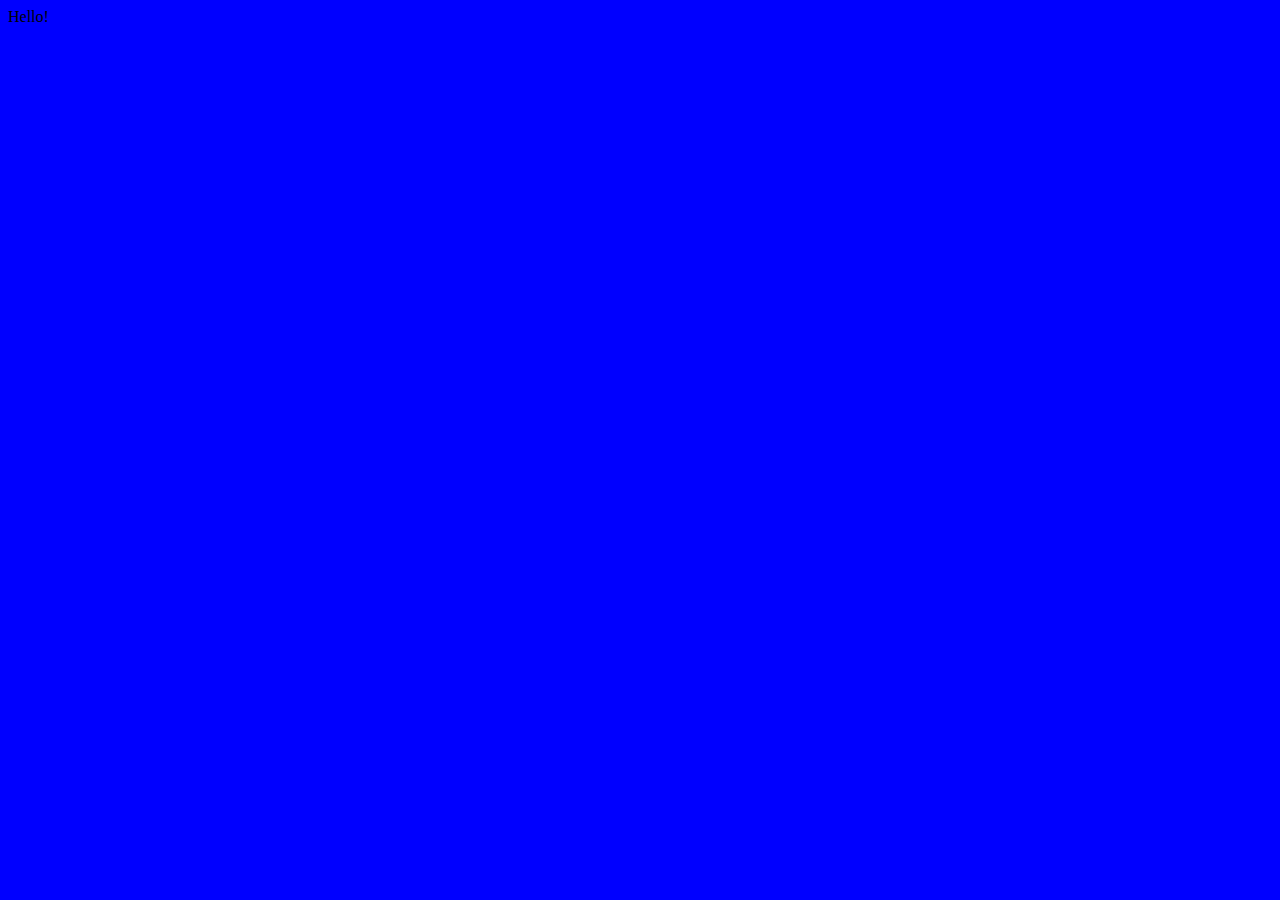
==== docs/index.html @ 586241cc "Initialize repo" ====
<!DOCTYPE html>
<html lang="en">
<head>
    <meta charset="UTF-8">
    <meta name="viewport" content="width=device-width, initial-scale=1.0">
    <title>Document</title>
    <script defer src="builder.js"></script>
    <link rel="stylesheet" href="style.css">

</head>
<body>
    Hello!
</body>
</html>
---- docs/style.css ----
body {
    background-color: blue;
}
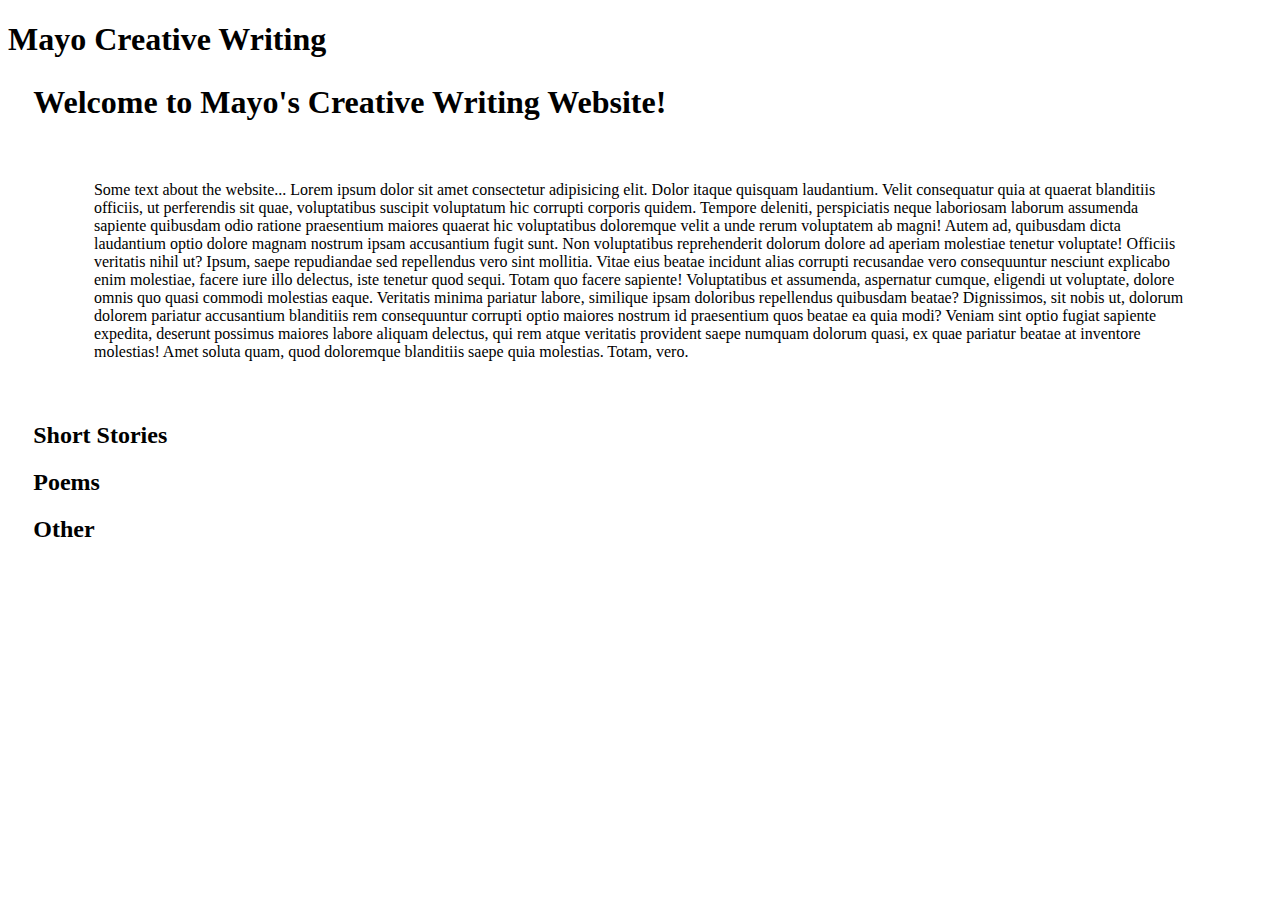
==== commit 281d12d2: "Fixed everything now, should work" ====
--- a/docs/index.html
+++ b/docs/index.html
@@ -1,14 +1,65 @@
+<!-- DO NOT EDIT THIS FILE -->
+
 <!DOCTYPE html>
 <html lang="en">
-<head>
-    <meta charset="UTF-8">
-    <meta name="viewport" content="width=device-width, initial-scale=1.0">
-    <title>Document</title>
-    <script defer src="builder.js"></script>
-    <link rel="stylesheet" href="style.css">
+ <head>
+  <meta charset="utf-8"/>
+  <meta content="width=device-width, initial-scale=1.0" name="viewport"/>
+  <title>
+   Mayo Creative Writing
+  </title>
+  <link rel="stylesheet" href="generated-style.css">
+  <script defer src="index-script.js"></script>
+ </head>
+ <body>
+  <style>
+    .hidden :not(:first-child) {
+      display: none;
+    }
 
-</head>
-<body>
-    Hello!
-</body>
-</html>+    .shown {
+      display: grid;
+      margin-bottom: 5%;
+    }
+
+    .shown a {
+      margin-left: 5%;
+      font-size: large;
+      margin-bottom: 15px;
+    }
+
+    .content-display {
+      width: 100%;
+    }
+
+  </style>
+  <!-- topbar container -->
+  <div class="topbar">
+   <div class="top-cover">
+    <h1 id="title">
+     Mayo Creative Writing
+    </h1>
+   </div>
+  </div>
+  <!-- Page content container -->
+  <div class="page-body">
+   <div style="margin: 2%;">
+    <h1 class="center">
+     Welcome to Mayo's Creative Writing Website!
+    </h1>
+    <p style="margin: 5%;">Some text about the website... Lorem ipsum dolor sit amet consectetur adipisicing elit. Dolor itaque quisquam laudantium. Velit consequatur quia at quaerat blanditiis officiis, ut perferendis sit quae, voluptatibus suscipit voluptatum hic corrupti corporis quidem. Tempore deleniti, perspiciatis neque laboriosam laborum assumenda sapiente quibusdam odio ratione praesentium maiores quaerat hic voluptatibus doloremque velit a unde rerum voluptatem ab magni! Autem ad, quibusdam dicta laudantium optio dolore magnam nostrum ipsam accusantium fugit sunt. Non voluptatibus reprehenderit dolorum dolore ad aperiam molestiae tenetur voluptate! Officiis veritatis nihil ut? Ipsum, saepe repudiandae sed repellendus vero sint mollitia. Vitae eius beatae incidunt alias corrupti recusandae vero consequuntur nesciunt explicabo enim molestiae, facere iure illo delectus, iste tenetur quod sequi. Totam quo facere sapiente! Voluptatibus et assumenda, aspernatur cumque, eligendi ut voluptate, dolore omnis quo quasi commodi molestias eaque. Veritatis minima pariatur labore, similique ipsam doloribus repellendus quibusdam beatae? Dignissimos, sit nobis ut, dolorum dolorem pariatur accusantium blanditiis rem consequuntur corrupti optio maiores nostrum id praesentium quos beatae ea quia modi? Veniam sint optio fugiat sapiente expedita, deserunt possimus maiores labore aliquam delectus, qui rem atque veritatis provident saepe numquam dolorum quasi, ex quae pariatur beatae at inventore molestias! Amet soluta quam, quod doloremque blanditiis saepe quia molestias. Totam, vero.</p>
+    <div id="featured-pages">
+     <div class="content-display hidden" id="short-story">
+      <h2 id="short-story-header">Short Stories</h2>
+     </div>
+     <div class="content-display hidden" id="poem">
+      <h2 id="poem-header">Poems</h2>
+     </div>
+     <div class="content-display hidden" id="other">
+      <h2 id="other-header">Other</h2>
+     </div>
+    </div>
+   </div>
+  </div>
+ </body>
+</html>
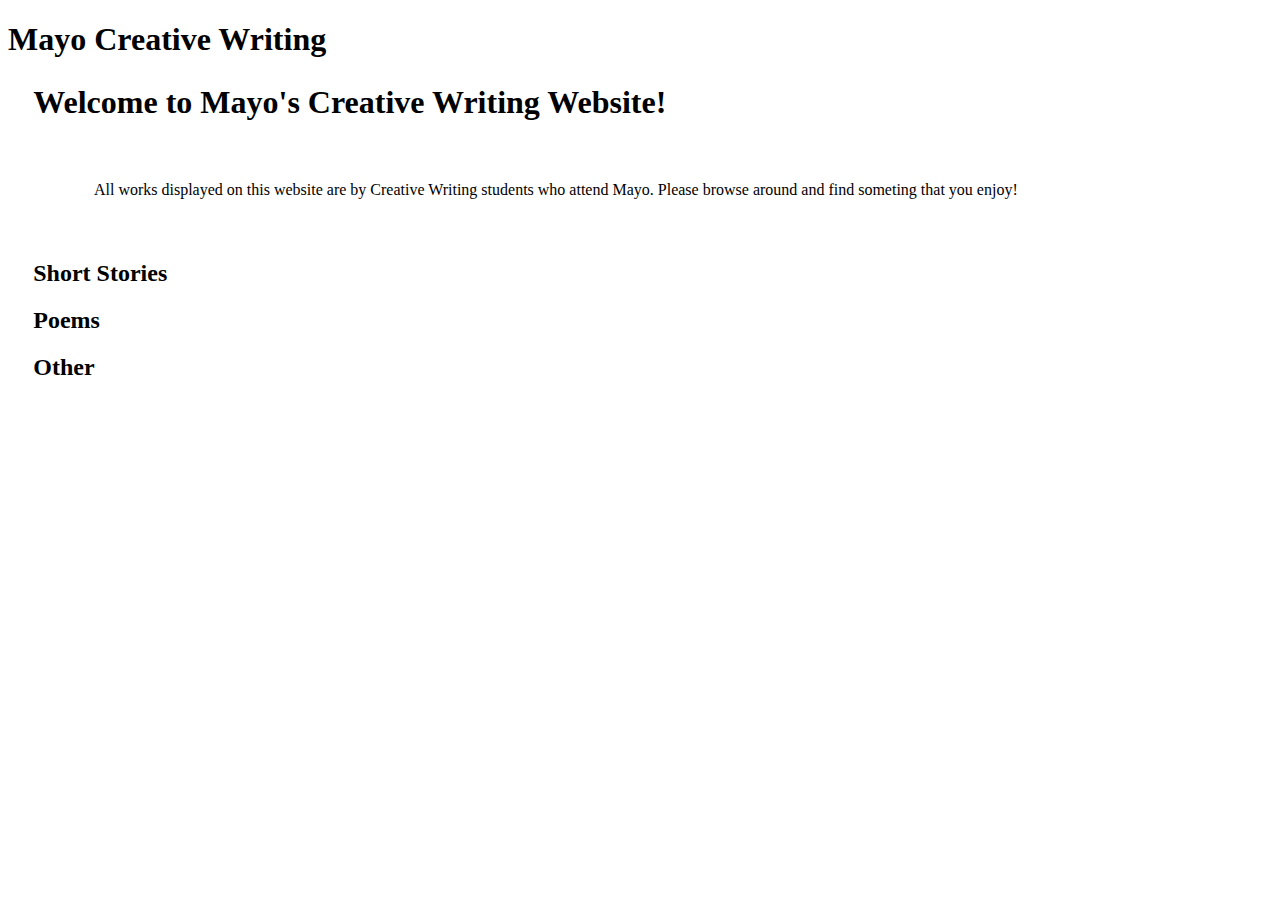
==== commit efd78aa2: "Style changes" ====
--- a/docs/index.html
+++ b/docs/index.html
@@ -27,11 +27,6 @@
       font-size: large;
       margin-bottom: 15px;
     }
-
-    .content-display {
-      width: 100%;
-    }
-
   </style>
   <!-- topbar container -->
   <div class="topbar">
@@ -47,15 +42,15 @@
     <h1 class="center">
      Welcome to Mayo's Creative Writing Website!
     </h1>
-    <p style="margin: 5%;">Some text about the website... Lorem ipsum dolor sit amet consectetur adipisicing elit. Dolor itaque quisquam laudantium. Velit consequatur quia at quaerat blanditiis officiis, ut perferendis sit quae, voluptatibus suscipit voluptatum hic corrupti corporis quidem. Tempore deleniti, perspiciatis neque laboriosam laborum assumenda sapiente quibusdam odio ratione praesentium maiores quaerat hic voluptatibus doloremque velit a unde rerum voluptatem ab magni! Autem ad, quibusdam dicta laudantium optio dolore magnam nostrum ipsam accusantium fugit sunt. Non voluptatibus reprehenderit dolorum dolore ad aperiam molestiae tenetur voluptate! Officiis veritatis nihil ut? Ipsum, saepe repudiandae sed repellendus vero sint mollitia. Vitae eius beatae incidunt alias corrupti recusandae vero consequuntur nesciunt explicabo enim molestiae, facere iure illo delectus, iste tenetur quod sequi. Totam quo facere sapiente! Voluptatibus et assumenda, aspernatur cumque, eligendi ut voluptate, dolore omnis quo quasi commodi molestias eaque. Veritatis minima pariatur labore, similique ipsam doloribus repellendus quibusdam beatae? Dignissimos, sit nobis ut, dolorum dolorem pariatur accusantium blanditiis rem consequuntur corrupti optio maiores nostrum id praesentium quos beatae ea quia modi? Veniam sint optio fugiat sapiente expedita, deserunt possimus maiores labore aliquam delectus, qui rem atque veritatis provident saepe numquam dolorum quasi, ex quae pariatur beatae at inventore molestias! Amet soluta quam, quod doloremque blanditiis saepe quia molestias. Totam, vero.</p>
+    <p style="margin: 5%;">All works displayed on this website are by Creative Writing students who attend Mayo. Please browse around and find someting that you enjoy!</p>
     <div id="featured-pages">
-     <div class="content-display hidden" id="short-story">
+     <div class="content-display" id="short-story">
       <h2 id="short-story-header">Short Stories</h2>
      </div>
-     <div class="content-display hidden" id="poem">
+     <div class="content-display" id="poem">
       <h2 id="poem-header">Poems</h2>
      </div>
-     <div class="content-display hidden" id="other">
+     <div class="content-display" id="other">
       <h2 id="other-header">Other</h2>
      </div>
     </div>
